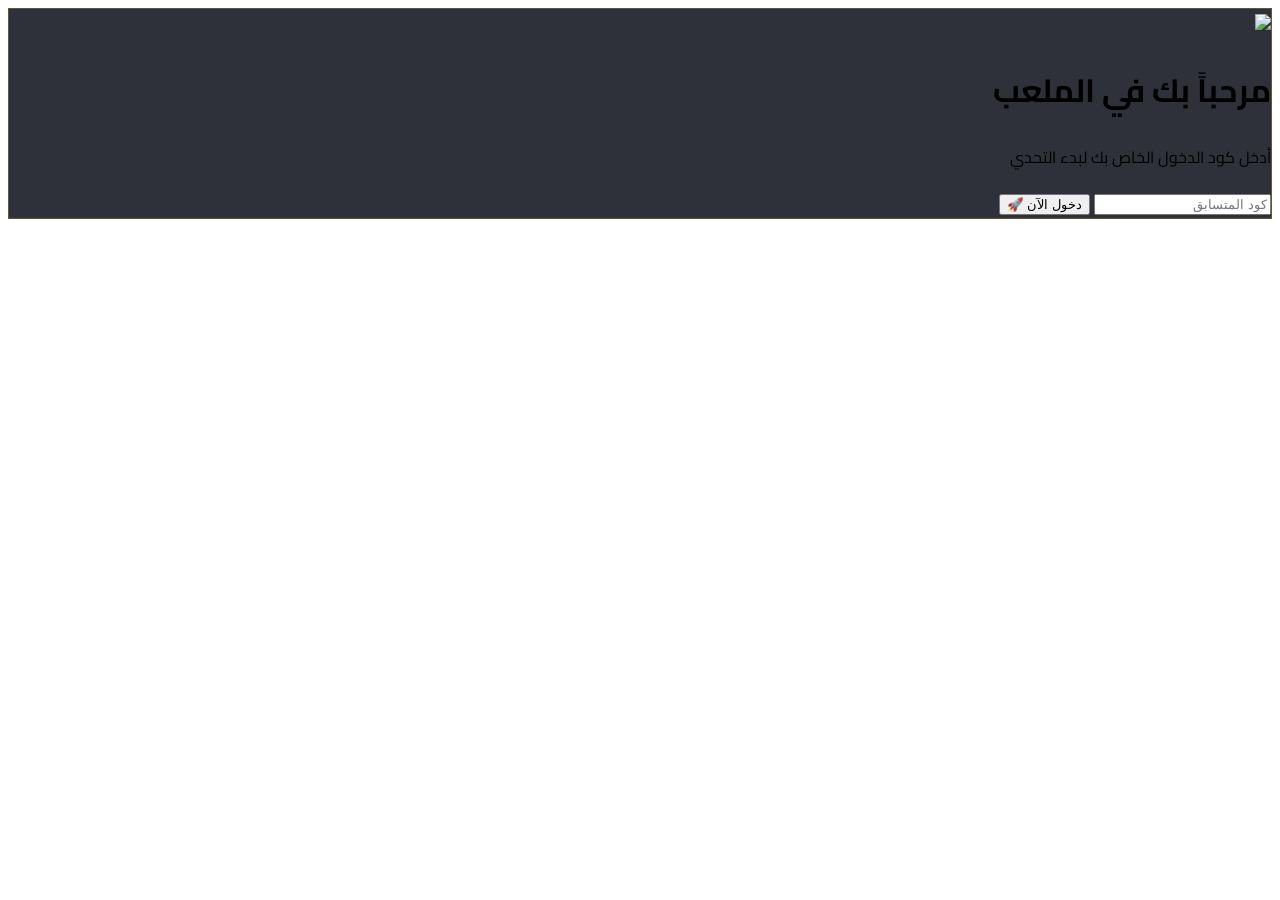
==== login.html @ 99f158ba "Create login.html" ====
<!DOCTYPE html>
<html lang="ar" dir="rtl">
<head>
    <meta charset="UTF-8">
    <meta name="viewport" content="width=device-width, initial-scale=1.0">
    <title>تسجيل الدخول | ملعب رمضان</title>
    <script src="https://cdn.tailwindcss.com"></script>
    <link rel="stylesheet" href="https://cdnjs.cloudflare.com/ajax/libs/font-awesome/6.4.0/css/all.min.css">
    <style>
        @import url('https://fonts.googleapis.com/css2?family=Cairo:wght@400;700;900&display=swap');
        body { 
            font-family: 'Cairo', sans-serif; 
            background: url('https://i.postimg.cc/QN7YYDZb/1772330473684.png') no-repeat center center fixed;
            background-size: cover;
        }
        .glass-login { background: rgba(10, 14, 23, 0.85); backdrop-filter: blur(15px); border: 1px solid rgba(212, 175, 55, 0.3); }
    </style>
</head>
<body class="flex items-center justify-center min-h-screen p-6">
    <div class="glass-login w-full max-w-sm p-8 rounded-[30px] text-center shadow-2xl">
        <img src="https://i.postimg.cc/QN7YYDZb/1772330473684.png" class="w-24 h-24 mx-auto rounded-2xl mb-6 border-2 border-yellow-500 shadow-lg">
        <h1 class="text-2xl font-black text-white mb-2 text-yellow-500">مرحباً بك في الملعب</h1>
        <p class="text-gray-400 text-xs mb-8">أدخل كود الدخول الخاص بك لبدء التحدي</p>
        
        <input type="password" id="user-code" placeholder="كود المتسابق" class="w-full p-4 rounded-2xl bg-black/50 border border-gray-700 text-white text-center text-xl tracking-widest outline-none focus:border-yellow-500 mb-6">
        
        <button onclick="login()" class="w-full bg-yellow-500 hover:bg-yellow-400 text-black font-black py-4 rounded-2xl shadow-xl transition-transform active:scale-95">دخول الآن 🚀</button>
    </div>

    <script src="https://www.gstatic.com/firebasejs/8.10.1/firebase-app.js"></script>
    <script src="https://www.gstatic.com/firebasejs/8.10.1/firebase-firestore.js"></script>
    <script>
        const firebaseConfig = { apiKey: "AIzaSyBZMnIJ_IOqeAfXqFt-m4tM1Lvo0tUDnk8", projectId: "ramadan-87817" };
        firebase.initializeApp(firebaseConfig);
        const db = firebase.firestore();

        function login() {
            const code = document.getElementById('user-code').value;
            db.collection("users").where("password", "==", code).get().then(snap => {
                if(!snap.empty) {
                    localStorage.setItem('user_pass', code);
                    window.location.href = 'index.html';
                } else { alert("الكود غير صحيح!"); }
            });
        }
    </script>
</body>
</html>
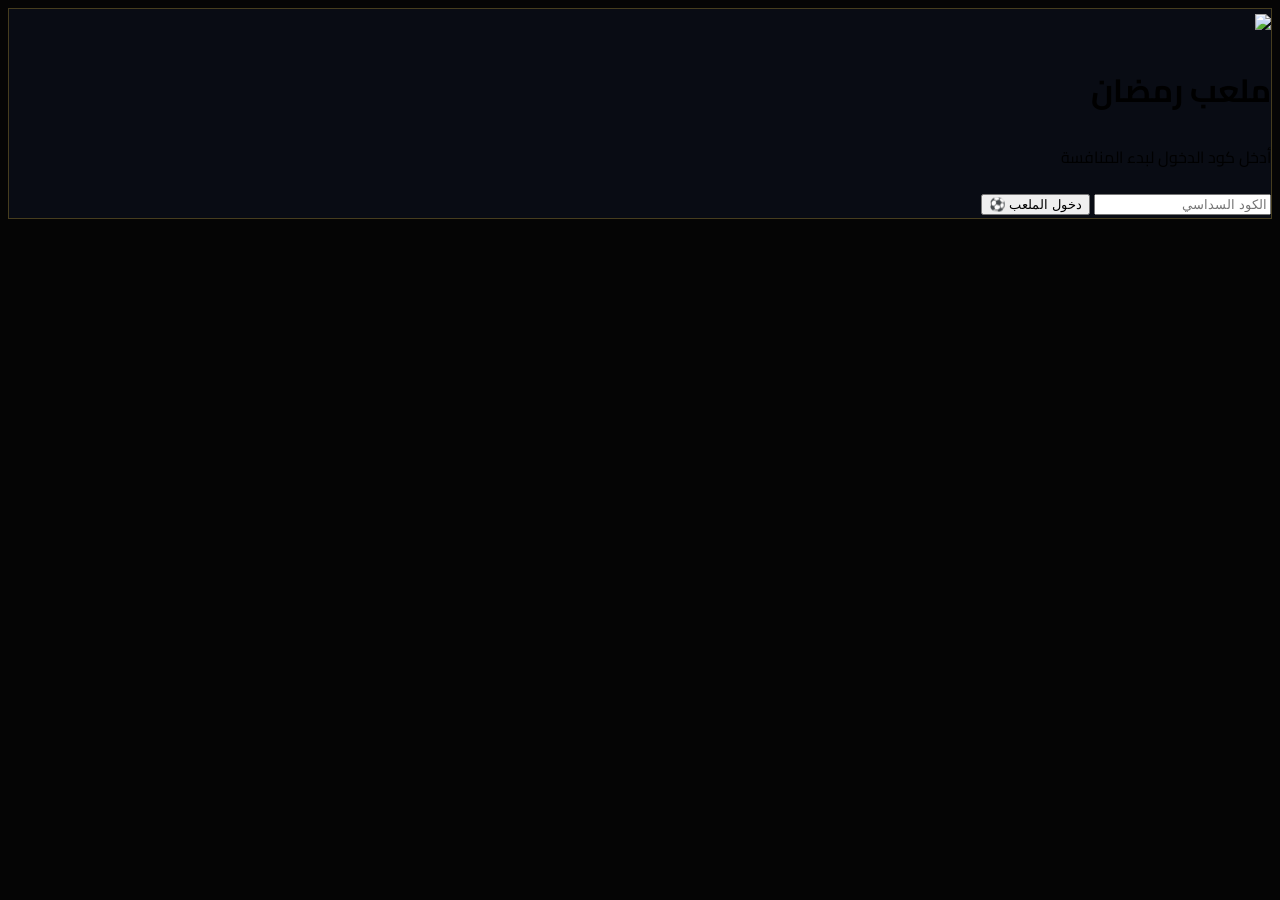
==== commit 38f4bd0e: "Update login.html" ====
--- a/login.html
+++ b/login.html
@@ -3,28 +3,26 @@
 <head>
     <meta charset="UTF-8">
     <meta name="viewport" content="width=device-width, initial-scale=1.0">
-    <title>تسجيل الدخول | ملعب رمضان</title>
+    <title>دخول المتسابقين | VIP</title>
     <script src="https://cdn.tailwindcss.com"></script>
-    <link rel="stylesheet" href="https://cdnjs.cloudflare.com/ajax/libs/font-awesome/6.4.0/css/all.min.css">
     <style>
         @import url('https://fonts.googleapis.com/css2?family=Cairo:wght@400;700;900&display=swap');
         body { 
             font-family: 'Cairo', sans-serif; 
-            background: url('https://i.postimg.cc/QN7YYDZb/1772330473684.png') no-repeat center center fixed;
+            background: #050505 url('https://i.postimg.cc/QN7YYDZb/1772330473684.png') no-repeat center center fixed;
             background-size: cover;
         }
-        .glass-login { background: rgba(10, 14, 23, 0.85); backdrop-filter: blur(15px); border: 1px solid rgba(212, 175, 55, 0.3); }
+        .glass-login { background: rgba(10, 14, 23, 0.9); backdrop-filter: blur(15px); border: 1px solid rgba(212, 175, 55, 0.3); }
     </style>
 </head>
 <body class="flex items-center justify-center min-h-screen p-6">
     <div class="glass-login w-full max-w-sm p-8 rounded-[30px] text-center shadow-2xl">
         <img src="https://i.postimg.cc/QN7YYDZb/1772330473684.png" class="w-24 h-24 mx-auto rounded-2xl mb-6 border-2 border-yellow-500 shadow-lg">
-        <h1 class="text-2xl font-black text-white mb-2 text-yellow-500">مرحباً بك في الملعب</h1>
-        <p class="text-gray-400 text-xs mb-8">أدخل كود الدخول الخاص بك لبدء التحدي</p>
+        <h1 class="text-2xl font-black text-yellow-500 mb-2">ملعب رمضان</h1>
+        <p class="text-gray-400 text-xs mb-8">أدخل كود الدخول لبدء المنافسة</p>
         
-        <input type="password" id="user-code" placeholder="كود المتسابق" class="w-full p-4 rounded-2xl bg-black/50 border border-gray-700 text-white text-center text-xl tracking-widest outline-none focus:border-yellow-500 mb-6">
-        
-        <button onclick="login()" class="w-full bg-yellow-500 hover:bg-yellow-400 text-black font-black py-4 rounded-2xl shadow-xl transition-transform active:scale-95">دخول الآن 🚀</button>
+        <input type="text" id="user-code" placeholder="الكود السداسي" class="w-full p-4 rounded-2xl bg-black/50 border border-gray-700 text-white text-center text-xl font-bold outline-none focus:border-yellow-500 mb-6">
+        <button onclick="login()" id="login-btn" class="w-full bg-yellow-500 text-black font-black py-4 rounded-2xl shadow-xl active:scale-95 transition">دخول الملعب ⚽</button>
     </div>
 
     <script src="https://www.gstatic.com/firebasejs/8.10.1/firebase-app.js"></script>
@@ -35,12 +33,18 @@
         const db = firebase.firestore();
 
         function login() {
-            const code = document.getElementById('user-code').value;
+            const code = document.getElementById('user-code').value.trim();
+            if(!code) return alert("دخل الكود الأول!");
+            
+            document.getElementById('login-btn').innerText = "جاري التحقق...";
             db.collection("users").where("password", "==", code).get().then(snap => {
                 if(!snap.empty) {
                     localStorage.setItem('user_pass', code);
                     window.location.href = 'index.html';
-                } else { alert("الكود غير صحيح!"); }
+                } else {
+                    alert("الكود ده غلط يا بطل، راجع لوحة التحكم!");
+                    document.getElementById('login-btn').innerText = "دخول الملعب ⚽";
+                }
             });
         }
     </script>
